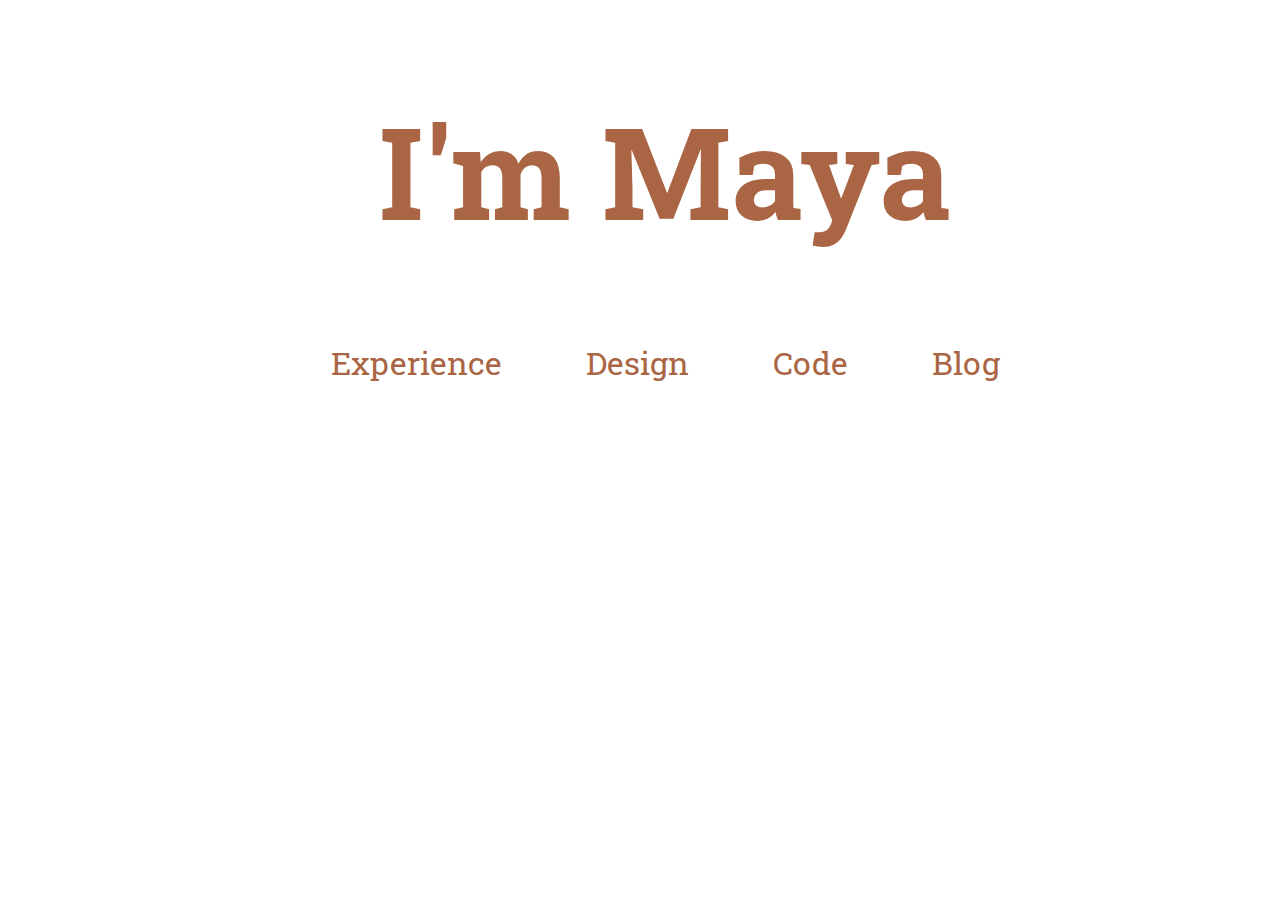
==== index.html @ d8a36ef3 "fixed margins" ====
<!DOCTYPE html>
<html>
<head>
<link href='http://fonts.googleapis.com/css?family=Roboto+Slab' rel='stylesheet' type='text/css'>
<style>
body {
	font-family:'Roboto Slab', serif;
}
@media (min-width: 830px) {
.container {
	text-align: center;
	margin: 50px;
}
}
h1{
	font-size: 8em;
}

header{
	color:#aa6644;
	padding:0 0 0 50px;
}
ul{
	list-style-type: none;
	margin: 0px;
	padding: 0px;
}
li{
	display: inline;
	margin: 20px;
}
a {
	text-decoration: none;
	color: #aa6644;
	padding: 5px 20px 5px 20px;
	font-size:2em;
	border-radius: 100px;
}
a:hover {
	color: #fff;
	background-color: #aa6644;
}

@media (max-width: 830px) {
h1 {
font-size: 2em;
float:left;
}
li {
font-size: 1em;
clear: both;
display:block;
float:left;
}
}

@media (max-width: 935px) {
	li {
		margin-right:1%;
		margin-left:1%;
	}
}


</style>
<meta name="viewport" content="width=device-width, initial-scale=1.0;">
</head>
<body>
	<div class="container">
	<header>
		<h1>I'm Maya</h1>
		<nav>
			<ul>
				<li><a href = "https://www.linkedin.com/pub/maya-reddy/80/294/566">Experience</a></li>
				<li><a href = "http://behance.net/balapuri">Design</a></li>
				<li><a href = "http://github.com/balapuri">Code</a></li>
				<li><a href = "http://oneworldonemaya.blogspot.com">Blog</a></li>
			</ul>
		</nav>
	</header>
	<section id = "#about">
		
	<section>
	</div>
	</body>
</html>
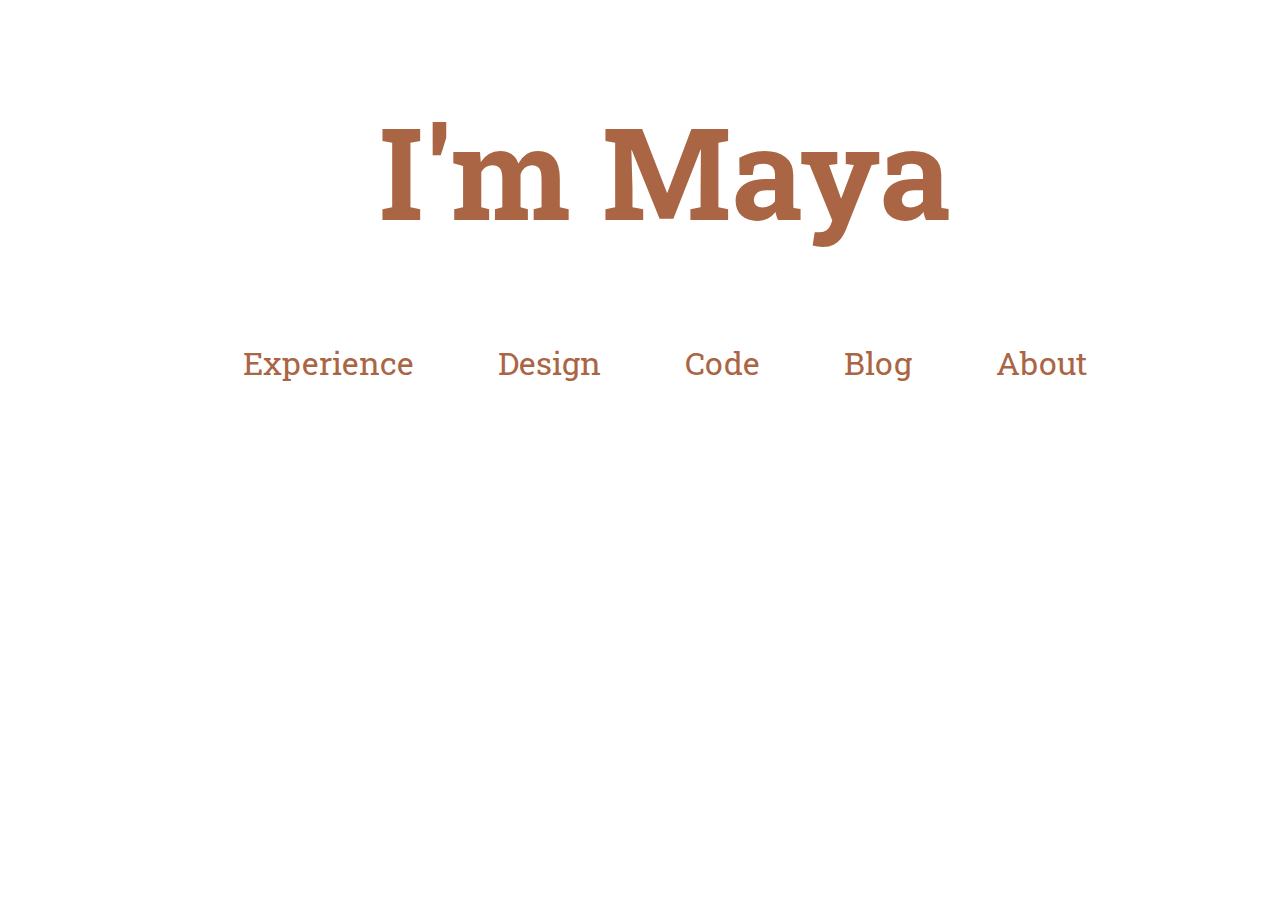
==== commit cafedb27: "testing url stuff" ====
--- a/index.html
+++ b/index.html
@@ -2,67 +2,7 @@
 <html>
 <head>
 <link href='http://fonts.googleapis.com/css?family=Roboto+Slab' rel='stylesheet' type='text/css'>
-<style>
-body {
-	font-family:'Roboto Slab', serif;
-}
-@media (min-width: 830px) {
-.container {
-	text-align: center;
-	margin: 50px;
-}
-}
-h1{
-	font-size: 8em;
-}
-
-header{
-	color:#aa6644;
-	padding:0 0 0 50px;
-}
-ul{
-	list-style-type: none;
-	margin: 0px;
-	padding: 0px;
-}
-li{
-	display: inline;
-	margin: 20px;
-}
-a {
-	text-decoration: none;
-	color: #aa6644;
-	padding: 5px 20px 5px 20px;
-	font-size:2em;
-	border-radius: 100px;
-}
-a:hover {
-	color: #fff;
-	background-color: #aa6644;
-}
-
-@media (max-width: 830px) {
-h1 {
-font-size: 2em;
-float:left;
-}
-li {
-font-size: 1em;
-clear: both;
-display:block;
-float:left;
-}
-}
-
-@media (max-width: 935px) {
-	li {
-		margin-right:1%;
-		margin-left:1%;
-	}
-}
-
-
-</style>
+<link href="style.css" rel="stylesheet" type="text/css">
 <meta name="viewport" content="width=device-width, initial-scale=1.0;">
 </head>
 <body>
@@ -75,6 +15,7 @@
 				<li><a href = "http://behance.net/balapuri">Design</a></li>
 				<li><a href = "http://github.com/balapuri">Code</a></li>
 				<li><a href = "http://oneworldonemaya.blogspot.com">Blog</a></li>
+				<li><a href = "about.html">About</a></li>
 			</ul>
 		</nav>
 	</header>
@@ -82,5 +23,5 @@
 		
 	<section>
 	</div>
-	</body>
+</body>
 </html>--- a/style.css
+++ b/style.css
@@ -0,0 +1,58 @@
+body {
+	font-family:'Roboto Slab', serif;
+}
+@media (min-width: 830px) {
+.container {
+	text-align: center;
+	margin: 50px;
+}
+li{
+	display: inline;
+	margin: 20px;
+}
+h1{
+	font-size: 8em;
+}
+}
+
+header{
+	color:#aa6644;
+	padding:0 0 0 50px;
+}
+ul{
+	list-style-type: none;
+	margin: 0px;
+	padding: 0px;
+}
+a {
+	text-decoration: none;
+	color: #aa6644;
+	padding: 5px 20px 5px 20px;
+	font-size:2em;
+	border-radius: 100px;
+}
+a:hover {
+	color: #fff;
+	background-color: #aa6644;
+}
+
+@media (max-width: 830px) {
+h1 {
+font-size: 2em;
+float:left;
+}
+li {
+font-size: 1em;
+clear: both;
+display:block;
+float:left;
+margin-bottom:15px;
+}
+}
+
+@media (max-width: 935px) {
+	li {
+		margin-right:1%;
+		margin-left:1%;
+	}
+}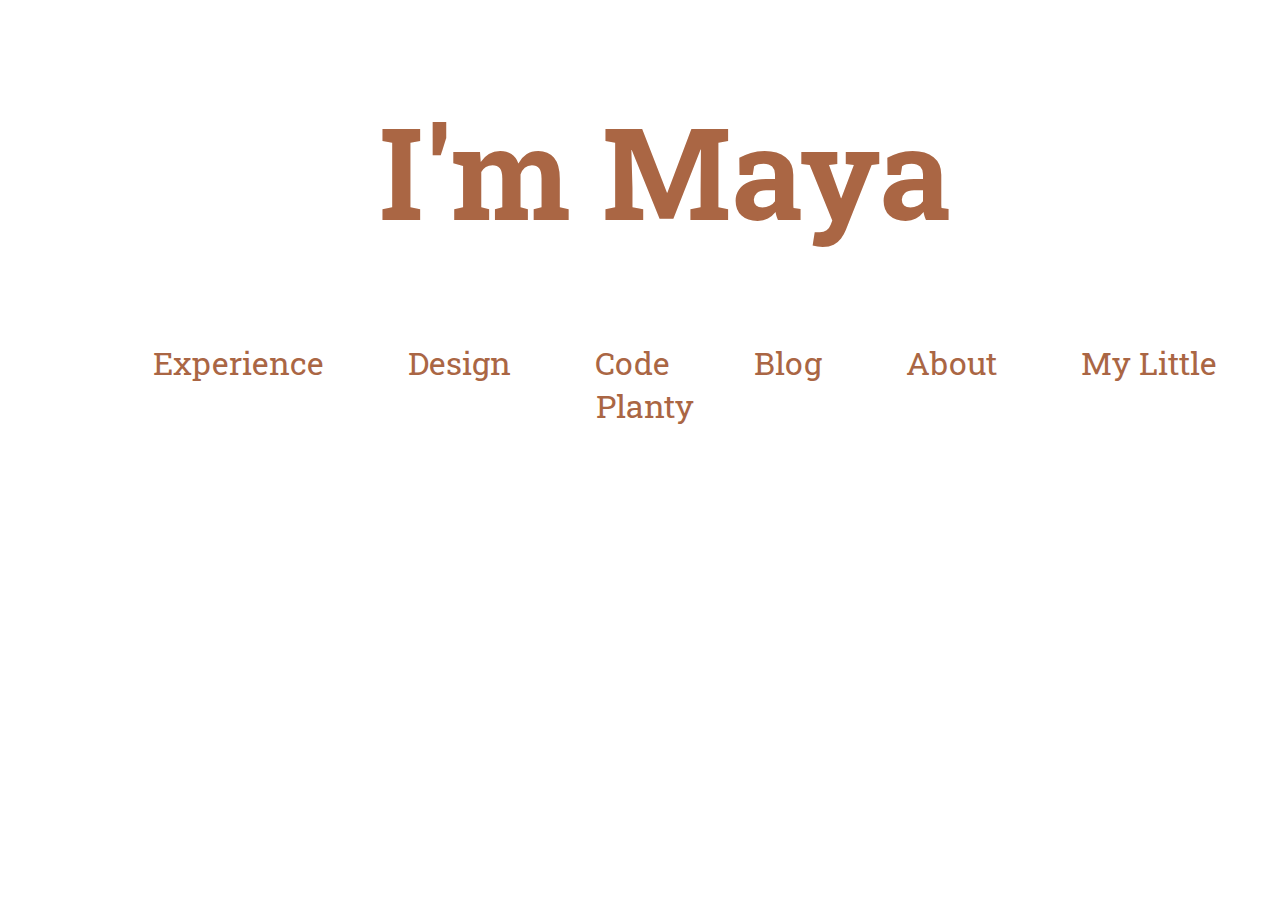
==== commit c94589c1: "my little planty" ====
--- a/index.html
+++ b/index.html
@@ -15,7 +15,8 @@
 				<li><a href = "http://behance.net/balapuri">Design</a></li>
 				<li><a href = "http://github.com/balapuri">Code</a></li>
 				<li><a href = "http://oneworldonemaya.blogspot.com">Blog</a></li>
-				<li><a href = "about.html">About</a></li>
+				<li><a href = "about">About</a></li>
+				<li><a href= "myLittlePlanty.html">My Little Planty</a></li>
 			</ul>
 		</nav>
 	</header>
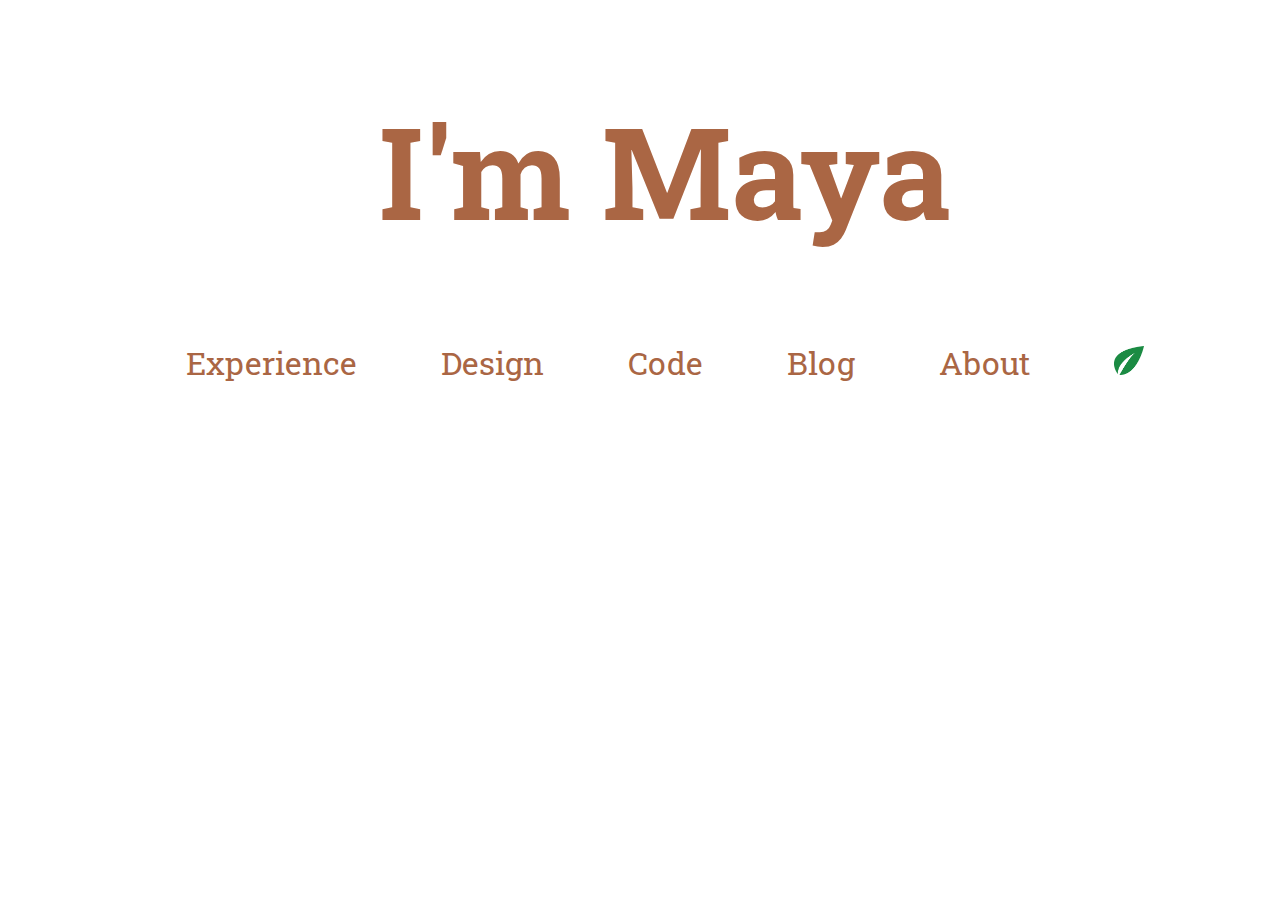
==== commit 8d0afc9d: "changed icon for myLittlePlanty" ====
--- a/index.html
+++ b/index.html
@@ -16,7 +16,7 @@
 				<li><a href = "http://github.com/balapuri">Code</a></li>
 				<li><a href = "http://oneworldonemaya.blogspot.com">Blog</a></li>
 				<li><a href = "about">About</a></li>
-				<li><a href= "myLittlePlanty.html">My Little Planty</a></li>
+				<li id = "leaf"><a href= "myLittlePlanty.html"><img width="30px" src="leafy.png"/></a></li>
 			</ul>
 		</nav>
 	</header>
--- a/style.css
+++ b/style.css
@@ -55,4 +55,15 @@
 		margin-right:1%;
 		margin-left:1%;
 	}
+}
+
+#leaf a:hover {
+	background-color: #fff;
+}
+#leaf.p {
+	visibility:visible;
+}
+#leaf:hover p {
+	visibility:hidden;
+	font-size: 0.1em;
 }